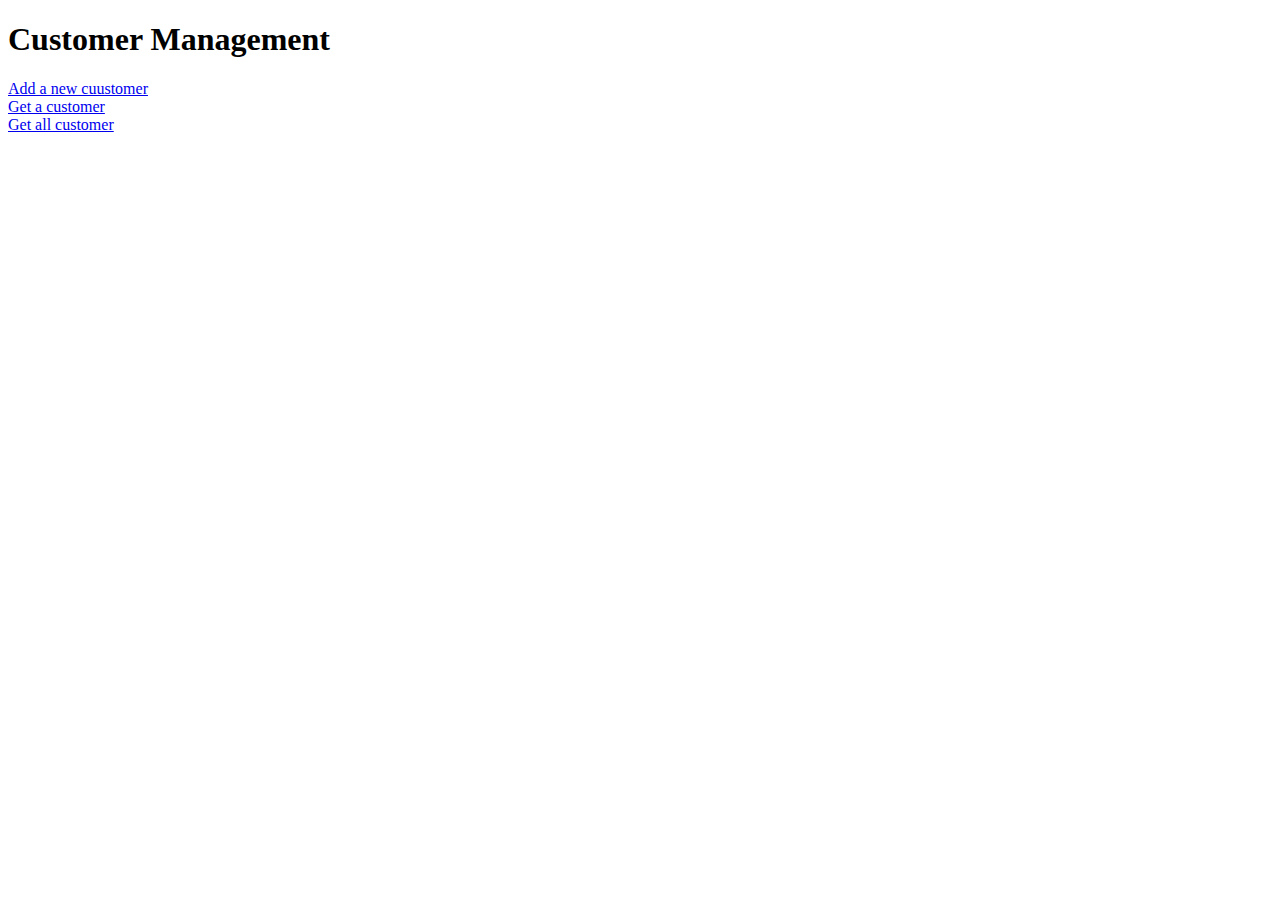
==== projet/templates/index.html @ 5193467f "add templates styles and new routes" ====
<!DOCTYPE html>
<html>
<head>
    <title>Accueil</title>
    <link rel="stylesheet" type="text/css" href="/styles/styles.css">
</head>
<body>
    <h1>Customer Management</h1>
    <a href="/add_customer">Add a new cuustomer</a><br>
    <a href="/get_customer">Get a customer</a><br>
    <a href="/get_all_customer">Get all customer</a>
</body>
</html>
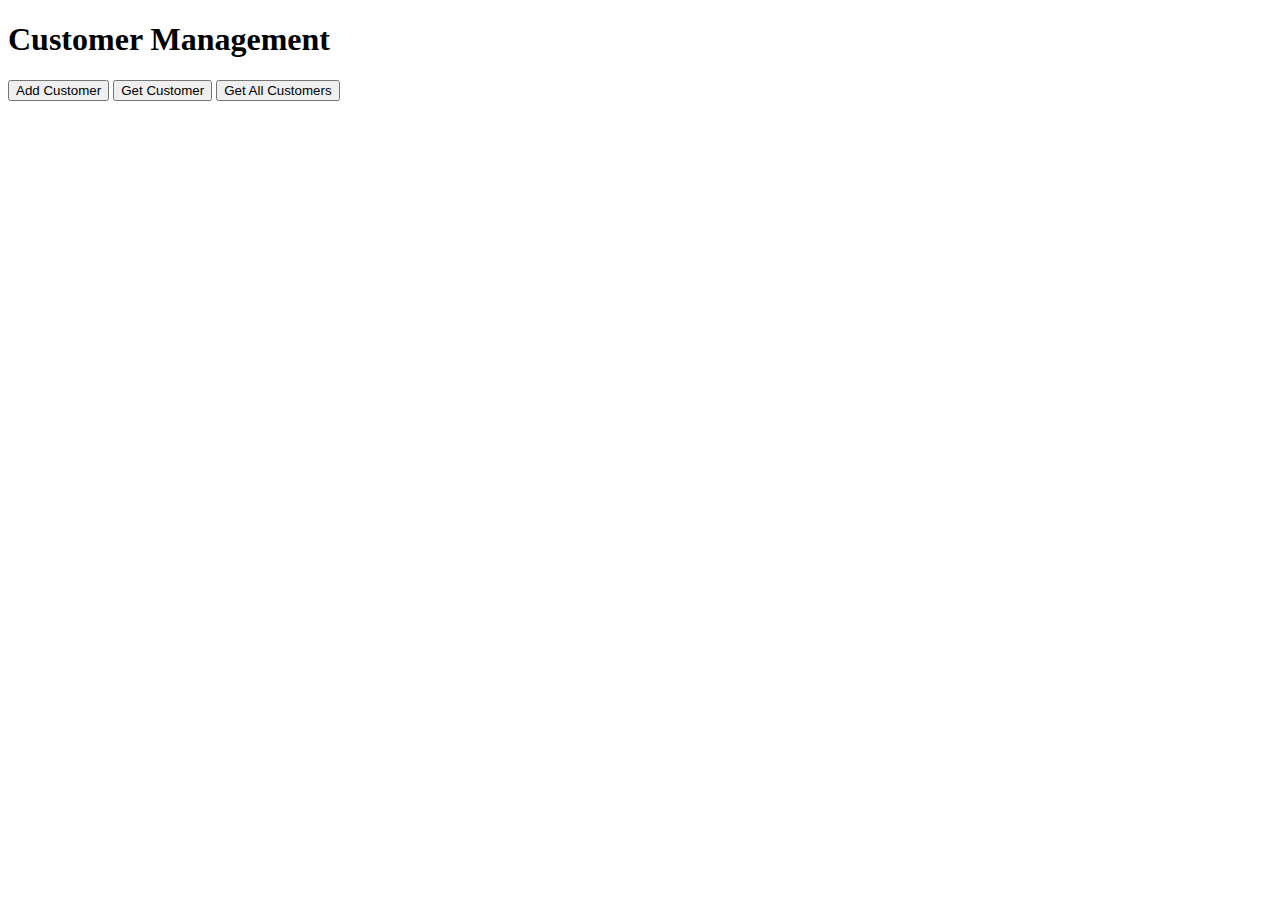
==== commit 33f821a9: "fixed get_customer routes + update front" ====
--- a/projet/templates/index.html
+++ b/projet/templates/index.html
@@ -1,13 +1,15 @@
 <!DOCTYPE html>
 <html>
 <head>
-    <title>Accueil</title>
+    <title>Home</title>
     <link rel="stylesheet" type="text/css" href="/styles/styles.css">
 </head>
 <body>
     <h1>Customer Management</h1>
-    <a href="/add_customer">Add a new cuustomer</a><br>
-    <a href="/get_customer">Get a customer</a><br>
-    <a href="/get_all_customer">Get all customer</a>
+    <div class="button-container">
+        <button class="custom-button" onclick="location.href='/add_customer'">Add Customer</button>
+        <button class="custom-button" onclick="location.href='/get_customer'">Get Customer</button>
+        <button class="custom-button" onclick="location.href='/get_all_customer'">Get All Customers</button>
+    </div>
 </body>
 </html>
